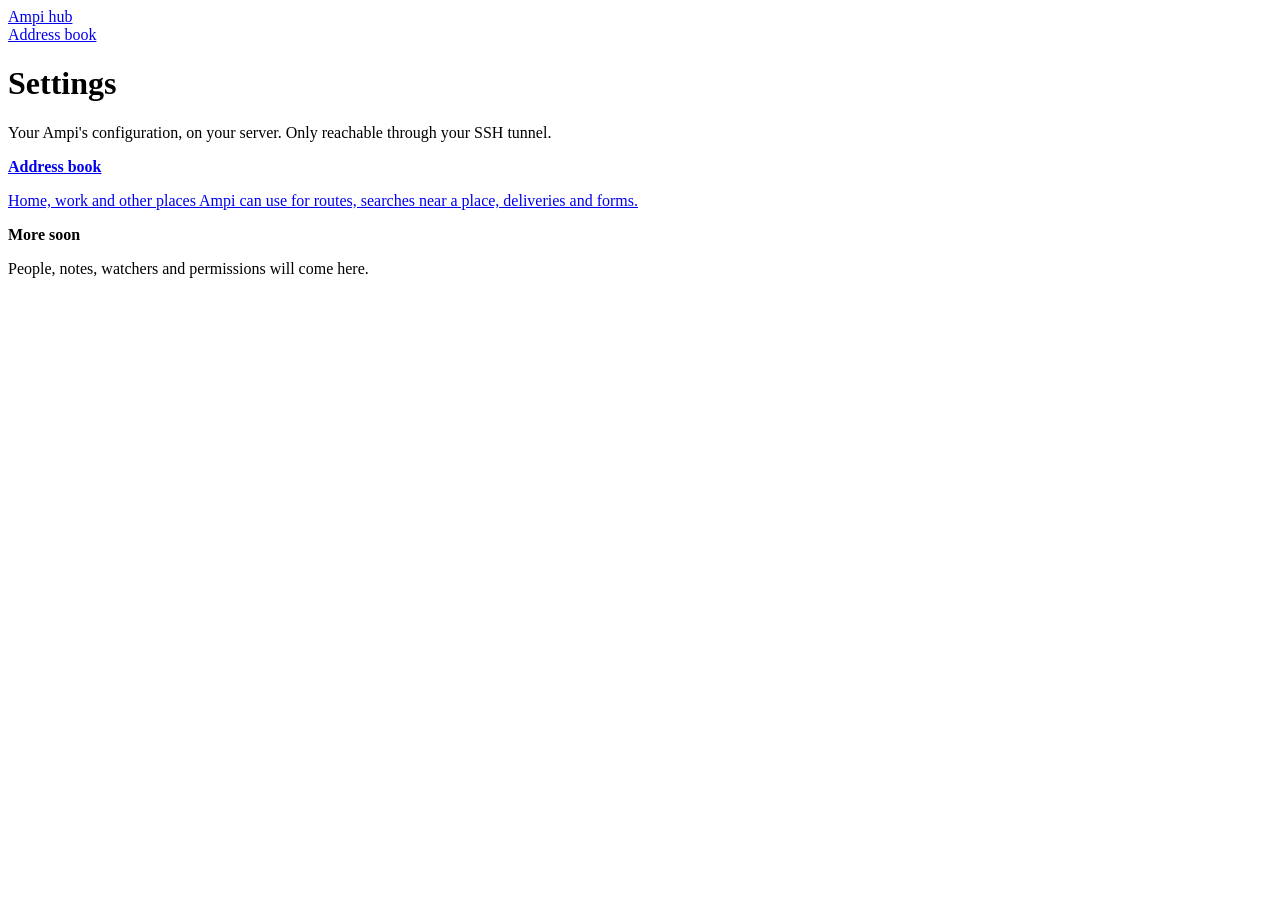
==== src/ampi_tools/hub_static/index.html @ 338f2ccc "Ampi hub: address book page on a private socket, reached through SSH - ampi-hub service (user ampito" ====
<!doctype html>
<html lang="en">
<head>
<meta charset="utf-8">
<meta name="viewport" content="width=device-width, initial-scale=1">
<title>Ampi hub</title>
<link rel="stylesheet" href="/hub.css">
<script src="/hub.js"></script>
</head>
<body>
<header><a class="brand" href="/">Ampi hub</a><nav><a href="/address-book">Address book</a></nav></header>
<main>
  <h1>Settings</h1>
  <p class="sub">Your Ampi's configuration, on your server. Only reachable through your SSH tunnel.</p>
  <div class="cards">
    <a href="/address-book"><div class="panel"><strong>Address book</strong>
      <p class="note">Home, work and other places Ampi can use for routes, searches near a place, deliveries and forms.</p></div></a>
    <div class="soon"><div class="panel"><strong>More soon</strong>
      <p class="note">People, notes, watchers and permissions will come here.</p></div></div>
  </div>
</main>
</body>
</html>
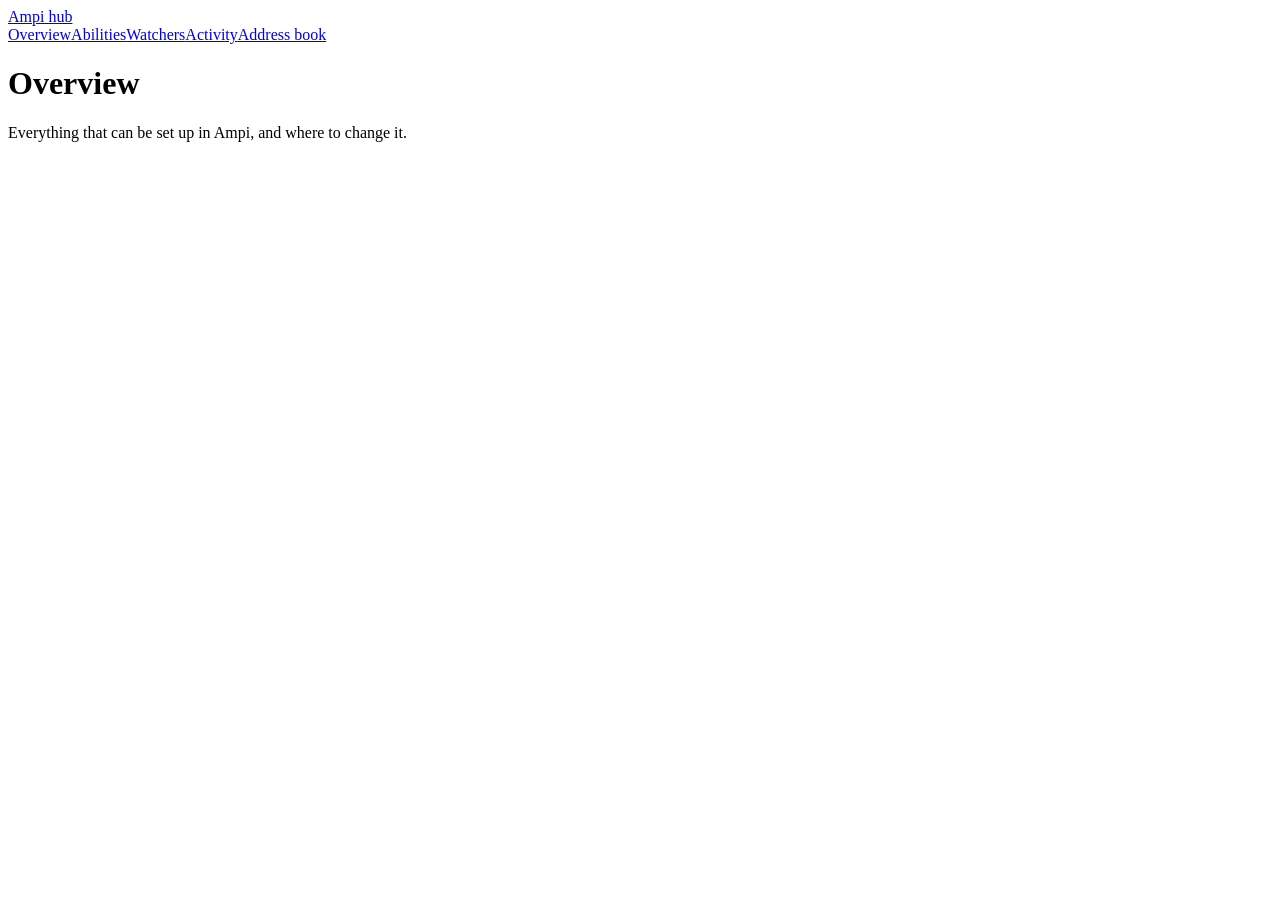
==== commit 3daef8ae: "feat: the owner's permissions per action and watcher, reports, hub pages Off / ask / built-in / repo" ====
--- a/src/ampi_tools/hub_static/index.html
+++ b/src/ampi_tools/hub_static/index.html
@@ -3,21 +3,18 @@
 <head>
 <meta charset="utf-8">
 <meta name="viewport" content="width=device-width, initial-scale=1">
-<title>Ampi hub</title>
+<title>Overview · Ampi hub</title>
 <link rel="stylesheet" href="/hub.css">
 <script src="/hub.js"></script>
+<script src="/overview.js" defer></script>
 </head>
 <body>
-<header><a class="brand" href="/">Ampi hub</a><nav><a href="/address-book">Address book</a></nav></header>
+<header><a class="brand" href="/">Ampi hub</a><nav><a class="on" href="/">Overview</a><a href="/abilities">Abilities</a><a href="/watchers">Watchers</a><a href="/activity">Activity</a><a href="/address-book">Address book</a></nav></header>
 <main>
-  <h1>Settings</h1>
-  <p class="sub">Your Ampi's configuration, on your server. Only reachable through your SSH tunnel.</p>
-  <div class="cards">
-    <a href="/address-book"><div class="panel"><strong>Address book</strong>
-      <p class="note">Home, work and other places Ampi can use for routes, searches near a place, deliveries and forms.</p></div></a>
-    <div class="soon"><div class="panel"><strong>More soon</strong>
-      <p class="note">People, notes, watchers and permissions will come here.</p></div></div>
-  </div>
+  <h1>Overview</h1>
+  <p class="sub">Everything that can be set up in Ampi, and where to change it.</p>
+  <div id="msg" class="msg hidden" role="status"></div>
+  <div id="out"></div>
 </main>
 </body>
 </html>
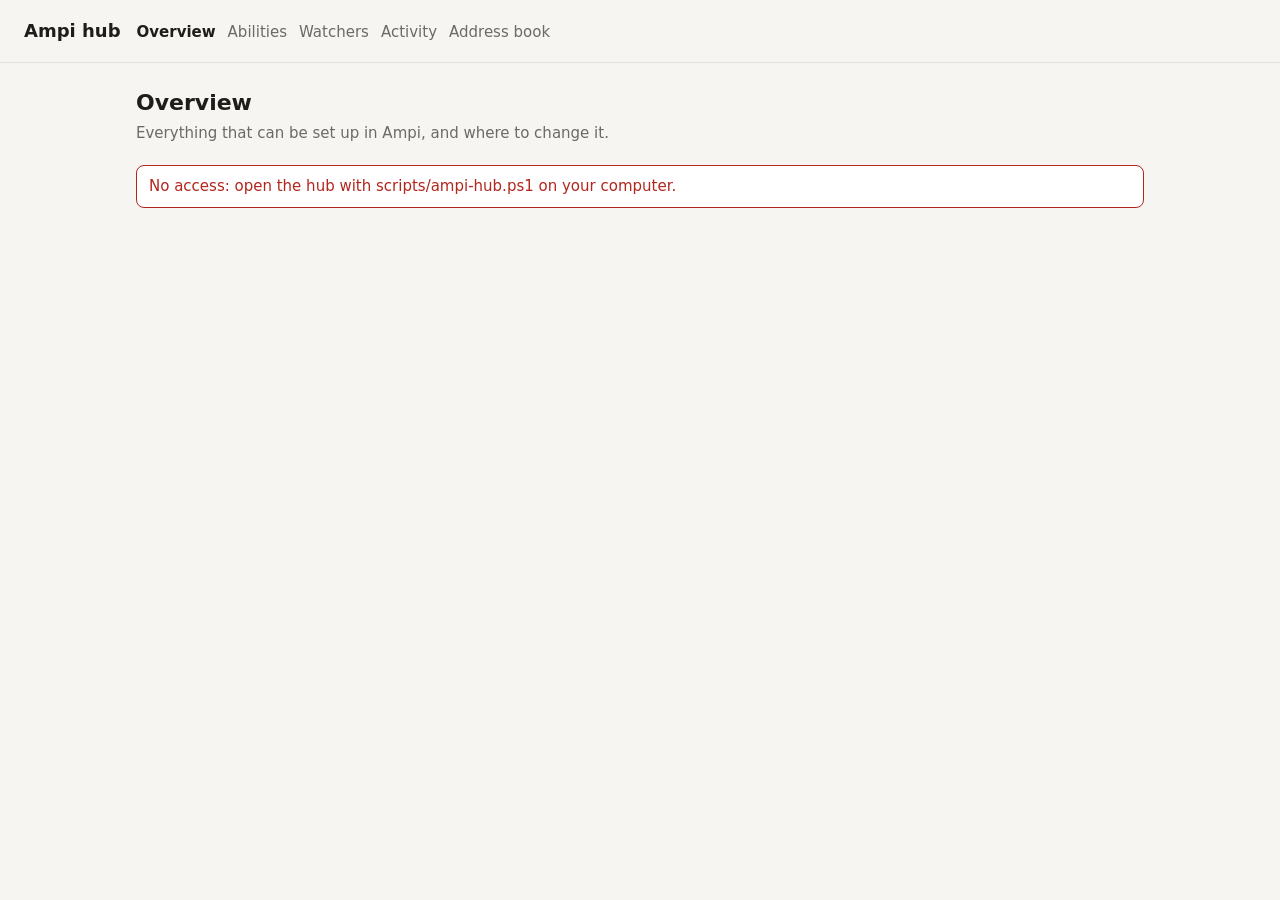
==== commit 04c77d27: "feat: the dashboard on the web One-time links from Telegram, short sessions, its own service without" ====
--- a/src/ampi_tools/hub_static/index.html
+++ b/src/ampi_tools/hub_static/index.html
@@ -4,12 +4,12 @@
 <meta charset="utf-8">
 <meta name="viewport" content="width=device-width, initial-scale=1">
 <title>Overview · Ampi hub</title>
-<link rel="stylesheet" href="/hub.css">
-<script src="/hub.js"></script>
-<script src="/overview.js" defer></script>
+<link rel="stylesheet" href="hub.css">
+<script src="hub.js"></script>
+<script src="overview.js" defer></script>
 </head>
 <body>
-<header><a class="brand" href="/">Ampi hub</a><nav><a class="on" href="/">Overview</a><a href="/abilities">Abilities</a><a href="/watchers">Watchers</a><a href="/activity">Activity</a><a href="/address-book">Address book</a></nav></header>
+<header><a class="brand" href="./">Ampi hub</a><nav><a class="on" href="./">Overview</a><a href="abilities">Abilities</a><a href="watchers">Watchers</a><a href="activity">Activity</a><a href="address-book">Address book</a></nav><button id="out-btn" class="btn hidden" type="button">Sign out</button></header>
 <main>
   <h1>Overview</h1>
   <p class="sub">Everything that can be set up in Ampi, and where to change it.</p>
--- a/src/ampi_tools/hub_static/hub.css
+++ b/src/ampi_tools/hub_static/hub.css
@@ -0,0 +1,78 @@
+:root {
+  --bg: #f6f5f2; --panel: #ffffff; --text: #1d1d1b; --muted: #6b6a66; --line: #e2e0da;
+  --accent: #2f6f5e; --accent-text: #ffffff; --danger: #b3261e; --warn-bg: #fff4d6; --warn-text: #6b4e00;
+  --focus: #2f6f5e55;
+}
+@media (prefers-color-scheme: dark) {
+  :root { --bg: #161615; --panel: #201f1d; --text: #ecebe7; --muted: #a09e98; --line: #34332f;
+          --accent: #6cc3a8; --accent-text: #0f1f1a; --danger: #ff8a80; --warn-bg: #3a3010; --warn-text: #f3d98a;
+          --focus: #6cc3a855; }
+}
+* { box-sizing: border-box; }
+body { margin: 0; background: var(--bg); color: var(--text);
+       font: 15px/1.45 system-ui, -apple-system, "Segoe UI", Roboto, sans-serif; }
+header { display: flex; align-items: baseline; gap: 16px; padding: 18px 24px; border-bottom: 1px solid var(--line); }
+header .brand { font-weight: 700; font-size: 18px; color: var(--text); text-decoration: none; }
+header nav a { color: var(--muted); text-decoration: none; margin-right: 12px; }
+header nav a.on { color: var(--text); font-weight: 600; }
+main { max-width: 1040px; margin: 0 auto; padding: 24px 16px 64px; }
+h1 { font-size: 22px; margin: 0 0 4px; }
+.sub { color: var(--muted); margin: 0 0 20px; }
+.layout { display: grid; grid-template-columns: minmax(240px, 320px) 1fr; gap: 20px; align-items: start; }
+@media (max-width: 760px) { .layout { grid-template-columns: 1fr; } }
+.panel { background: var(--panel); border: 1px solid var(--line); border-radius: 10px; padding: 16px; }
+.list { list-style: none; margin: 0; padding: 0; }
+.list li button { all: unset; box-sizing: border-box; display: block; width: 100%; padding: 10px 12px; border-radius: 8px;
+                  cursor: pointer; }
+.list li button:hover { background: var(--bg); }
+.list li button.on { background: var(--bg); outline: 1px solid var(--line); }
+.list li button:focus-visible { box-shadow: 0 0 0 3px var(--focus); }
+.list .n { font-weight: 600; }
+.list .a { color: var(--muted); font-size: 13px; overflow: hidden; text-overflow: ellipsis; white-space: nowrap; }
+.list .tags { font-size: 12px; color: var(--muted); }
+.empty { color: var(--muted); padding: 8px 4px; }
+form .row { display: grid; grid-template-columns: 1fr 1fr; gap: 12px; }
+@media (max-width: 520px) { form .row { grid-template-columns: 1fr; } }
+label { display: block; font-size: 13px; color: var(--muted); margin: 12px 0 4px; }
+input[type=text] { width: 100%; padding: 8px 10px; border: 1px solid var(--line); border-radius: 7px;
+                   background: var(--bg); color: var(--text); font: inherit; }
+input[type=text]:focus { outline: none; border-color: var(--accent); box-shadow: 0 0 0 3px var(--focus); }
+.check { display: flex; gap: 8px; align-items: flex-start; margin: 12px 0 0; color: var(--text); font-size: 14px; }
+.check input { margin-top: 3px; }
+.check small { display: block; color: var(--muted); }
+.inline { display: flex; gap: 8px; }
+.inline input { flex: 1; }
+button.btn { padding: 8px 14px; border-radius: 7px; border: 1px solid var(--line); background: var(--panel);
+             color: var(--text); font: inherit; cursor: pointer; }
+button.btn:focus-visible { box-shadow: 0 0 0 3px var(--focus); outline: none; }
+button.primary { background: var(--accent); border-color: var(--accent); color: var(--accent-text); font-weight: 600; }
+button.danger { color: var(--danger); }
+button:disabled { opacity: .5; cursor: default; }
+.actions { display: flex; gap: 8px; margin-top: 20px; flex-wrap: wrap; }
+.actions .spacer { flex: 1; }
+.note { margin-top: 8px; font-size: 13px; color: var(--muted); }
+.note a { color: var(--accent); }
+.warn { background: var(--warn-bg); color: var(--warn-text); border-radius: 7px; padding: 8px 10px; font-size: 13px;
+        margin-top: 8px; }
+.msg { margin: 0 0 16px; padding: 10px 12px; border-radius: 8px; border: 1px solid var(--line); background: var(--panel); }
+.msg.err { border-color: var(--danger); color: var(--danger); }
+.hidden { display: none !important; }
+.cards { display: grid; grid-template-columns: repeat(auto-fill, minmax(240px, 1fr)); gap: 16px; }
+.cards a { display: block; text-decoration: none; color: var(--text); }
+.cards a:hover .panel { border-color: var(--accent); }
+.cards .soon { opacity: .55; }
+
+header { flex-wrap: wrap; }
+details.panel { margin-bottom: 12px; }
+details.panel > summary { cursor: pointer; font-weight: 600; }
+details.panel > summary .note { font-weight: 400; margin-left: 8px; }
+.oprow { display: grid; grid-template-columns: minmax(0, 1fr) auto; gap: 12px; align-items: center; padding: 8px 0;
+         border-top: 1px solid var(--line); }
+.oprow .k { overflow-wrap: anywhere; }
+.oprow .k small, .kv small { display: block; color: var(--muted); }
+.oprow.changed { background: var(--warn-bg); }
+select { padding: 6px 8px; border: 1px solid var(--line); border-radius: 7px; background: var(--bg); color: var(--text); font: inherit; }
+.kv { padding: 8px 0; border-top: 1px solid var(--line); overflow-wrap: anywhere; }
+h2 { font-size: 17px; margin: 24px 0 8px; }
+.bar { position: sticky; bottom: 0; padding: 12px 0; background: var(--bg); display: flex; gap: 8px; align-items: center; flex-wrap: wrap; }
+pre { white-space: pre-wrap; overflow-wrap: anywhere; font: inherit; font-size: 13px; margin: 4px 0 0; color: var(--muted); }
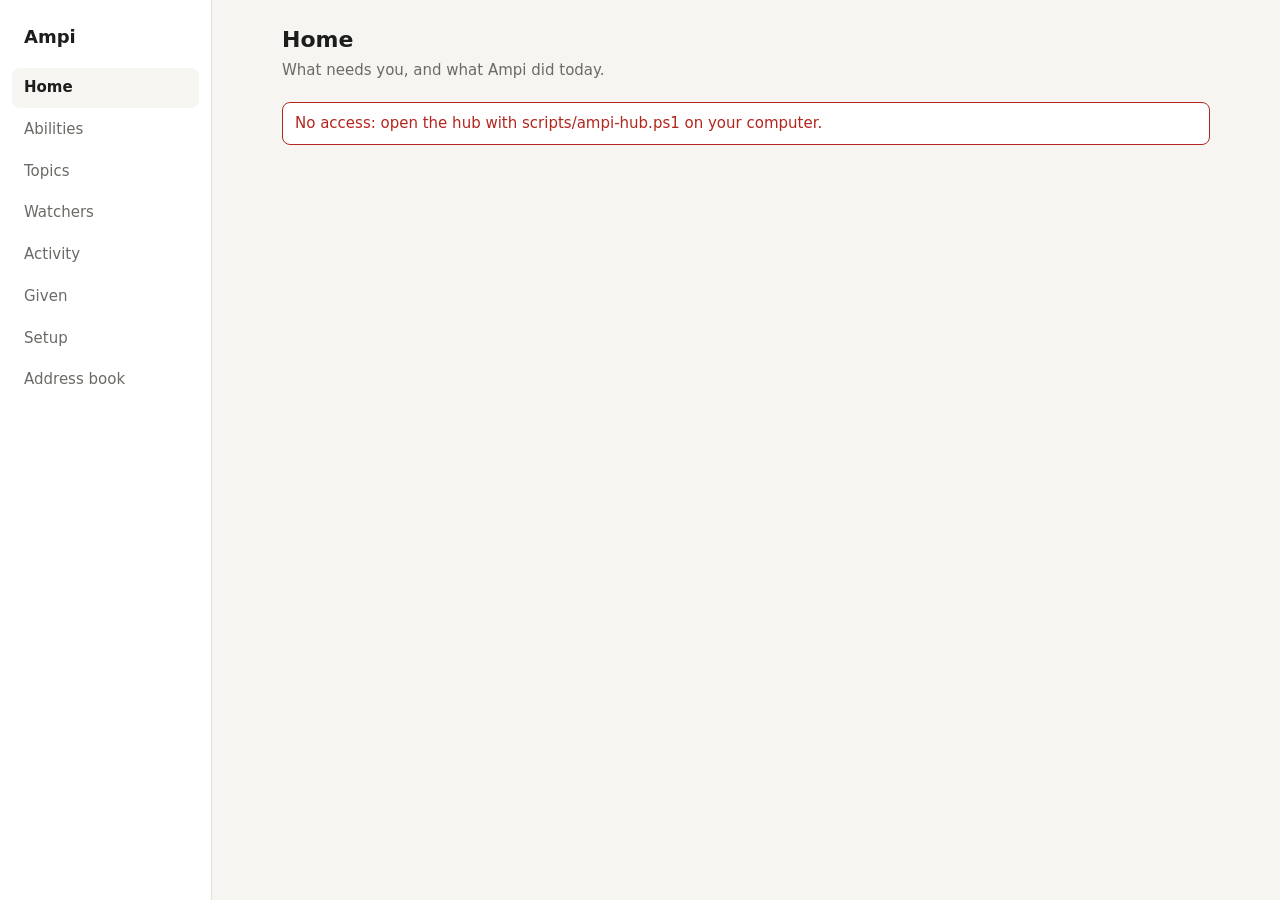
==== commit 86b7968d: "feat: the dashboard redesigned: home, topics, what was given, filters, stop everything Co-Authored-B" ====
--- a/src/ampi_tools/hub_static/index.html
+++ b/src/ampi_tools/hub_static/index.html
@@ -3,18 +3,19 @@
 <head>
 <meta charset="utf-8">
 <meta name="viewport" content="width=device-width, initial-scale=1">
-<title>Overview · Ampi hub</title>
+<meta name="color-scheme" content="light dark">
+<title>Home · Ampi</title>
 <link rel="stylesheet" href="hub.css">
 <script src="hub.js"></script>
-<script src="overview.js" defer></script>
+<script src="home.js" defer></script>
 </head>
 <body>
-<header><a class="brand" href="./">Ampi hub</a><nav><a class="on" href="./">Overview</a><a href="abilities">Abilities</a><a href="watchers">Watchers</a><a href="activity">Activity</a><a href="address-book">Address book</a></nav><button id="out-btn" class="btn hidden" type="button">Sign out</button></header>
+<header id="nav" data-page="index"></header>
 <main>
-  <h1>Overview</h1>
-  <p class="sub">Everything that can be set up in Ampi, and where to change it.</p>
+  <h1>Home</h1>
+  <p class="sub">What needs you, and what Ampi did today.</p>
   <div id="msg" class="msg hidden" role="status"></div>
-  <div id="out"></div>
+  <div id="out" aria-live="polite"><p class="note">Loading…</p></div>
 </main>
 </body>
 </html>
--- a/src/ampi_tools/hub_static/hub.css
+++ b/src/ampi_tools/hub_static/hub.css
@@ -11,11 +11,26 @@
 * { box-sizing: border-box; }
 body { margin: 0; background: var(--bg); color: var(--text);
        font: 15px/1.45 system-ui, -apple-system, "Segoe UI", Roboto, sans-serif; }
-header { display: flex; align-items: baseline; gap: 16px; padding: 18px 24px; border-bottom: 1px solid var(--line); }
-header .brand { font-weight: 700; font-size: 18px; color: var(--text); text-decoration: none; }
-header nav a { color: var(--muted); text-decoration: none; margin-right: 12px; }
-header nav a.on { color: var(--text); font-weight: 600; }
-main { max-width: 1040px; margin: 0 auto; padding: 24px 16px 64px; }
+body { display: grid; grid-template-columns: 212px minmax(0, 1fr); min-height: 100vh; }
+#nav { position: sticky; top: 0; height: 100vh; display: flex; flex-direction: column; gap: 2px; padding: 20px 12px;
+       border-right: 1px solid var(--line); background: var(--panel); }
+#nav .brand { font-weight: 700; font-size: 18px; color: var(--text); text-decoration: none; padding: 4px 12px 16px; }
+#nav a.item { display: flex; justify-content: space-between; gap: 8px; padding: 9px 12px; border-radius: 8px; color: var(--muted);
+              text-decoration: none; }
+#nav a.item:hover { background: var(--bg); color: var(--text); }
+#nav a.item.on { background: var(--bg); color: var(--text); font-weight: 600; }
+#nav a:focus-visible { outline: 2px solid var(--accent); outline-offset: 1px; }
+#nav .count { min-width: 20px; padding: 0 6px; border-radius: 10px; background: var(--accent); color: var(--accent-text); font-size: 12px;
+              text-align: center; font-weight: 600; }
+#nav .grow { flex: 1; }
+@media (max-width: 760px) {
+  body { display: block; padding-bottom: 64px; }
+  #nav { position: fixed; inset: auto 0 0 0; height: auto; z-index: 5; flex-direction: row; gap: 0; padding: 4px 4px
+         calc(4px + env(safe-area-inset-bottom)); border-right: 0; border-top: 1px solid var(--line); overflow-x: auto; }
+  #nav .brand, #nav .grow { display: none; }
+  #nav a.item, #nav button { flex: 0 0 auto; padding: 12px; font-size: 13px; }
+}
+main { width: 100%; max-width: 960px; margin: 0 auto; padding: 24px 16px 64px; }
 h1 { font-size: 22px; margin: 0 0 4px; }
 .sub { color: var(--muted); margin: 0 0 20px; }
 .layout { display: grid; grid-template-columns: minmax(240px, 320px) 1fr; gap: 20px; align-items: start; }
@@ -42,9 +57,9 @@
 .check small { display: block; color: var(--muted); }
 .inline { display: flex; gap: 8px; }
 .inline input { flex: 1; }
-button.btn { padding: 8px 14px; border-radius: 7px; border: 1px solid var(--line); background: var(--panel);
+button.btn, a.btn { text-decoration: none; font-size: 15px; padding: 8px 14px; border-radius: 7px; border: 1px solid var(--line); background: var(--panel);
              color: var(--text); font: inherit; cursor: pointer; }
-button.btn:focus-visible { box-shadow: 0 0 0 3px var(--focus); outline: none; }
+button.btn:focus-visible, a.btn:focus-visible { box-shadow: 0 0 0 3px var(--focus); outline: none; }
 button.primary { background: var(--accent); border-color: var(--accent); color: var(--accent-text); font-weight: 600; }
 button.danger { color: var(--danger); }
 button:disabled { opacity: .5; cursor: default; }
@@ -62,7 +77,7 @@
 .cards a:hover .panel { border-color: var(--accent); }
 .cards .soon { opacity: .55; }
 
-header { flex-wrap: wrap; }
+
 details.panel { margin-bottom: 12px; }
 details.panel > summary { cursor: pointer; font-weight: 600; }
 details.panel > summary .note { font-weight: 400; margin-left: 8px; }
@@ -76,3 +91,49 @@
 h2 { font-size: 17px; margin: 24px 0 8px; }
 .bar { position: sticky; bottom: 0; padding: 12px 0; background: var(--bg); display: flex; gap: 8px; align-items: center; flex-wrap: wrap; }
 pre { white-space: pre-wrap; overflow-wrap: anywhere; font: inherit; font-size: 13px; margin: 4px 0 0; color: var(--muted); }
+
+.num { font-variant-numeric: tabular-nums; }
+.stats { display: grid; grid-template-columns: repeat(auto-fit, minmax(120px, 1fr)); gap: 1px; background: var(--line);
+         border: 1px solid var(--line); border-radius: 10px; overflow: hidden; margin-bottom: 20px; }
+.stats div { background: var(--panel); padding: 14px 16px; }
+.stats b { display: block; font-size: 24px; font-variant-numeric: tabular-nums; line-height: 1.2; }
+.stats span { color: var(--muted); font-size: 13px; }
+.row2 { display: flex; gap: 12px; align-items: center; justify-content: space-between; padding: 10px 0; border-top: 1px solid var(--line); }
+.row2:first-child { border-top: 0; }
+.row2 > .k { min-width: 0; overflow-wrap: anywhere; }
+.row2 small { display: block; color: var(--muted); }
+.dot { display: inline-block; width: 9px; height: 9px; border-radius: 50%; margin-right: 8px; background: var(--muted); }
+.dot.active { background: var(--accent); } .dot.failing { background: var(--danger); }
+.tools { display: flex; gap: 8px; flex-wrap: wrap; align-items: center; margin-bottom: 16px; }
+.tools input[type=search], .tools select { flex: 1 1 180px; min-width: 0; }
+input[type=search], textarea { width: 100%; padding: 8px 10px; border: 1px solid var(--line); border-radius: 7px; background: var(--bg);
+                               color: var(--text); font: inherit; }
+textarea { resize: vertical; min-height: 84px; }
+input[type=search]:focus, textarea:focus, select:focus { outline: none; border-color: var(--accent); box-shadow: 0 0 0 3px var(--focus); }
+.seg { display: inline-flex; border: 1px solid var(--line); border-radius: 8px; overflow: hidden; background: var(--bg); flex: 0 0 auto; }
+.seg button { all: unset; padding: 6px 10px; font-size: 13px; color: var(--muted); cursor: pointer; border-left: 1px solid var(--line); }
+.seg button:first-child { border-left: 0; }
+.seg button[aria-checked=true] { background: var(--panel); color: var(--text); font-weight: 600; box-shadow: inset 0 -2px 0 var(--accent); }
+.seg button[data-m=off][aria-checked=true] { box-shadow: inset 0 -2px 0 var(--danger); }
+.seg button[data-m=ask][aria-checked=true] { box-shadow: inset 0 -2px 0 #c98a00; }
+.seg button:focus-visible { outline: 2px solid var(--accent); outline-offset: -2px; }
+.oprow { grid-template-columns: minmax(0, 1fr) auto; }
+@media (max-width: 620px) { .oprow { grid-template-columns: 1fr; } .row2.wrap { flex-direction: column; align-items: stretch; } }
+.oprow.changed { background: none; box-shadow: inset 3px 0 0 #c98a00; padding-left: 10px; }
+.bar { border-top: 1px solid var(--line); z-index: 2; }
+@media (max-width: 760px) { .bar { bottom: 58px; } }
+.panel + .panel { margin-top: 12px; }
+.tag { display: inline-block; padding: 1px 8px; border: 1px solid var(--line); border-radius: 10px; font-size: 12px; color: var(--muted); }
+.tag.off { color: var(--danger); border-color: var(--danger); }
+pre.role { border-left: 3px solid var(--line); padding-left: 10px; }
+button.armed { background: var(--danger); border-color: var(--danger); color: #fff; }
+@media (prefers-reduced-motion: no-preference) { .seg button, #nav a.item { transition: background .12s, color .12s; } }
+.oprow .seg { justify-self: start; }
+.layout .panel + .panel { margin-top: 0; }
+.panel > .kv:first-child, .panel > .oprow:first-child, .panel > .row2:first-child { border-top: 0; padding-top: 0; }
+.panel > .kv:last-child, .panel > .row2:last-child { padding-bottom: 0; }
+summary .note { margin-left: 8px; }
+.kv > summary { cursor: pointer; }
+details.panel { margin-top: 12px; }
+#nav { scrollbar-width: none; }
+h2:first-child { margin-top: 0; }
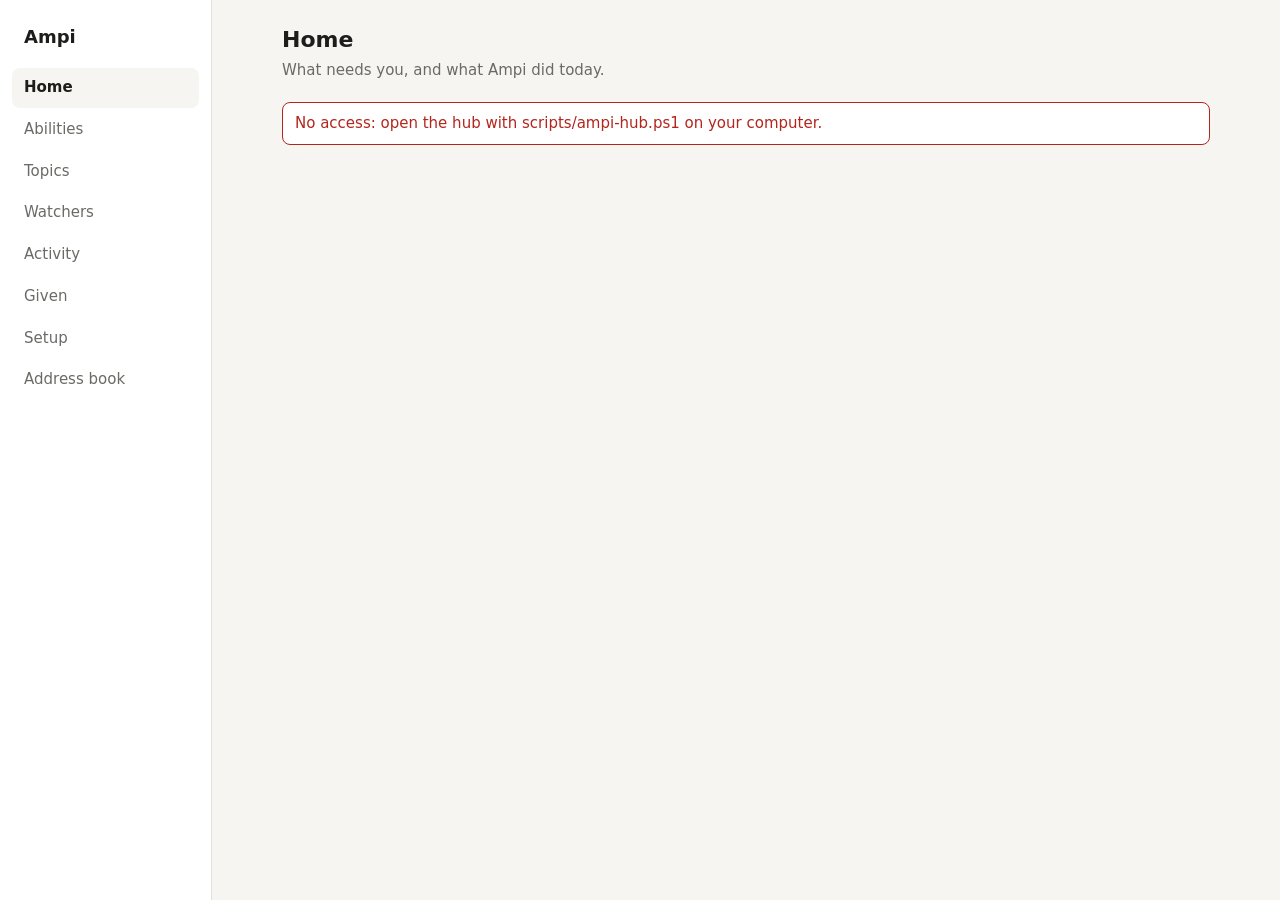
==== commit 0e97ee6e: "fix: limits hold through watchers, stop remembers, replies never vanish (reviews); docs Co-Authored-" ====
--- a/src/ampi_tools/hub_static/index.html
+++ b/src/ampi_tools/hub_static/index.html
@@ -15,7 +15,7 @@
   <h1>Home</h1>
   <p class="sub">What needs you, and what Ampi did today.</p>
   <div id="msg" class="msg hidden" role="status"></div>
-  <div id="out" aria-live="polite"><p class="note">Loading…</p></div>
+  <div id="out"><p class="note">Loading…</p></div>
 </main>
 </body>
 </html>
